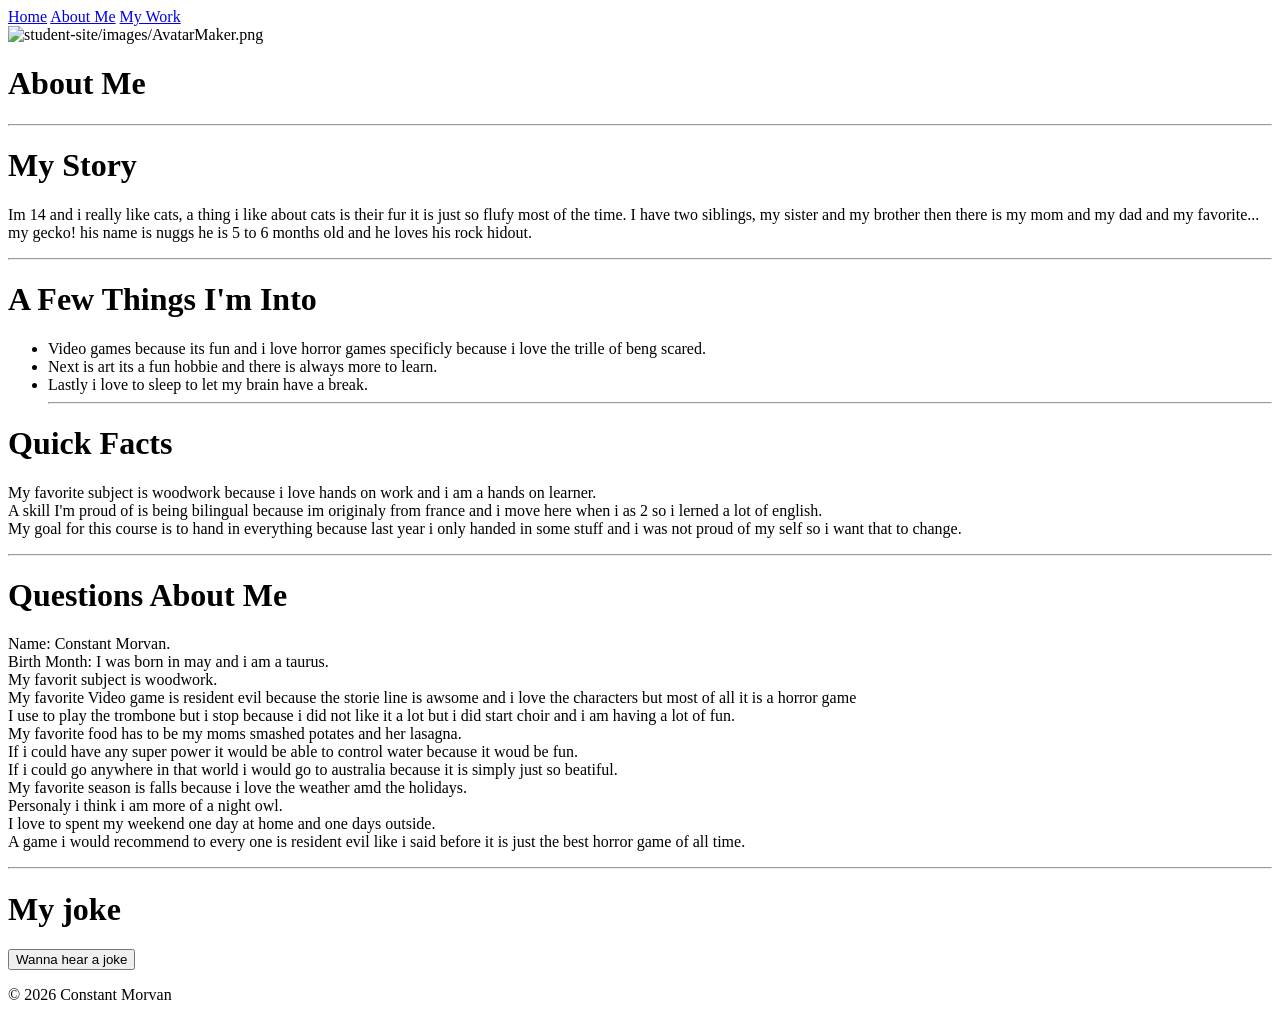
==== About.html @ de6aa440 "Initial File uploads" ====
<!DOCTYPE html>
<html lang="en">
<head>
  <meta name="description" content="This page will tell you alot about me!">
  <meta charset="UTF-8">
  <title>About Me — Your Name</title>
  <link rel="stylesheet" href="css/style.css">
</head>
<nav>
<header>
    <a href="index.html">Home</a>
    <a href="about.html">About Me</a>
    <a href="work.html">My Work</a>
</header>
</nav>

<main>
  <body>
    <img src="images/photo2.png" alt="student-site/images/AvatarMaker.png">
    <h1 id="bio-heading">About Me</h1>
      
      <hr>

    <h1>My Story</h1>
    <p>Im 14 and i really like cats, a thing i like about cats is their fur it is just so flufy most of the time. I have two siblings, my sister and my brother then there is my mom and my dad and my favorite... my gecko! his name is nuggs he is 5 to 6 months old and he loves his rock hidout.</p>

        <hr>

    <h1>A Few Things I'm Into</h1>
    <ul>
      <li>Video games because its fun and i love horror games specificly because i love the trille of beng scared.</li>
      <li>Next is art its a fun hobbie and there is always more to learn.</li>
      <li>Lastly i love to sleep to let my brain have a break.</li>
      
        <hr>

    </ul>
    <h1>Quick Facts</h1>
    <p>
      My favorite subject is woodwork because i love hands on work and i am a hands on learner.<br>
      A skill I'm proud of is being bilingual because im originaly from france and i move here when i as 2 so i lerned a lot of english. <br>
      My goal for this course is to hand in everything because last year i only handed in some stuff and i was not proud of my self so i want that to change.
    </p>

      <hr>

  </body>
  <h1>Questions About Me</h1>
    <p>
      Name: Constant Morvan.<br>
      Birth Month: I was born in may and i am a taurus.<br>
      My favorit subject is woodwork.<br>
      My favorite Video game is resident evil because the storie line is awsome and i love the characters but most of all it is a horror game<br>
      I use to play the trombone but i stop because i did not like it a lot but i did start choir and i am having a lot of fun.<br>
      My favorite food has to be my moms smashed potates and her lasagna.<br>
      If i could have any super power it would be able to control water because it woud be fun.<br>
      If i could go anywhere in that world i would go to australia because it is simply just so beatiful.<br>
      My favorite season is falls because i love the weather amd the holidays.<br>
      Personaly i think i am more of a night owl.<br>
      I love to spent my weekend one day at home and one days outside.<br>
      A game i would recommend to every one is resident evil like i said before it is just the best horror game of all time.<br>
    </p>

      <hr>

    <!DOCTYPE html>
<html>
  <!DOCTYPE html>
<html>
<head>
    <title>My Website</title>
</head>

<body>

    <h1>My joke</h1>

    <button id="game-btn">Wanna hear a joke</button>

    <p id="game" style="display: none;">
        There are two ways to write error-free programs; only the third one works.
    </p>

    <script>
        const gameBtn = document.querySelector("#game-btn");
        const game = document.querySelector("#game");

        gameBtn.addEventListener("click", function () {
            game.style.display = "block";
        });
    </script>

</body>
</html>

  </body>
</main>

<footer>
    <p>&copy; 2026 Constant Morvan</p>
  </footer>
</html>
</html>
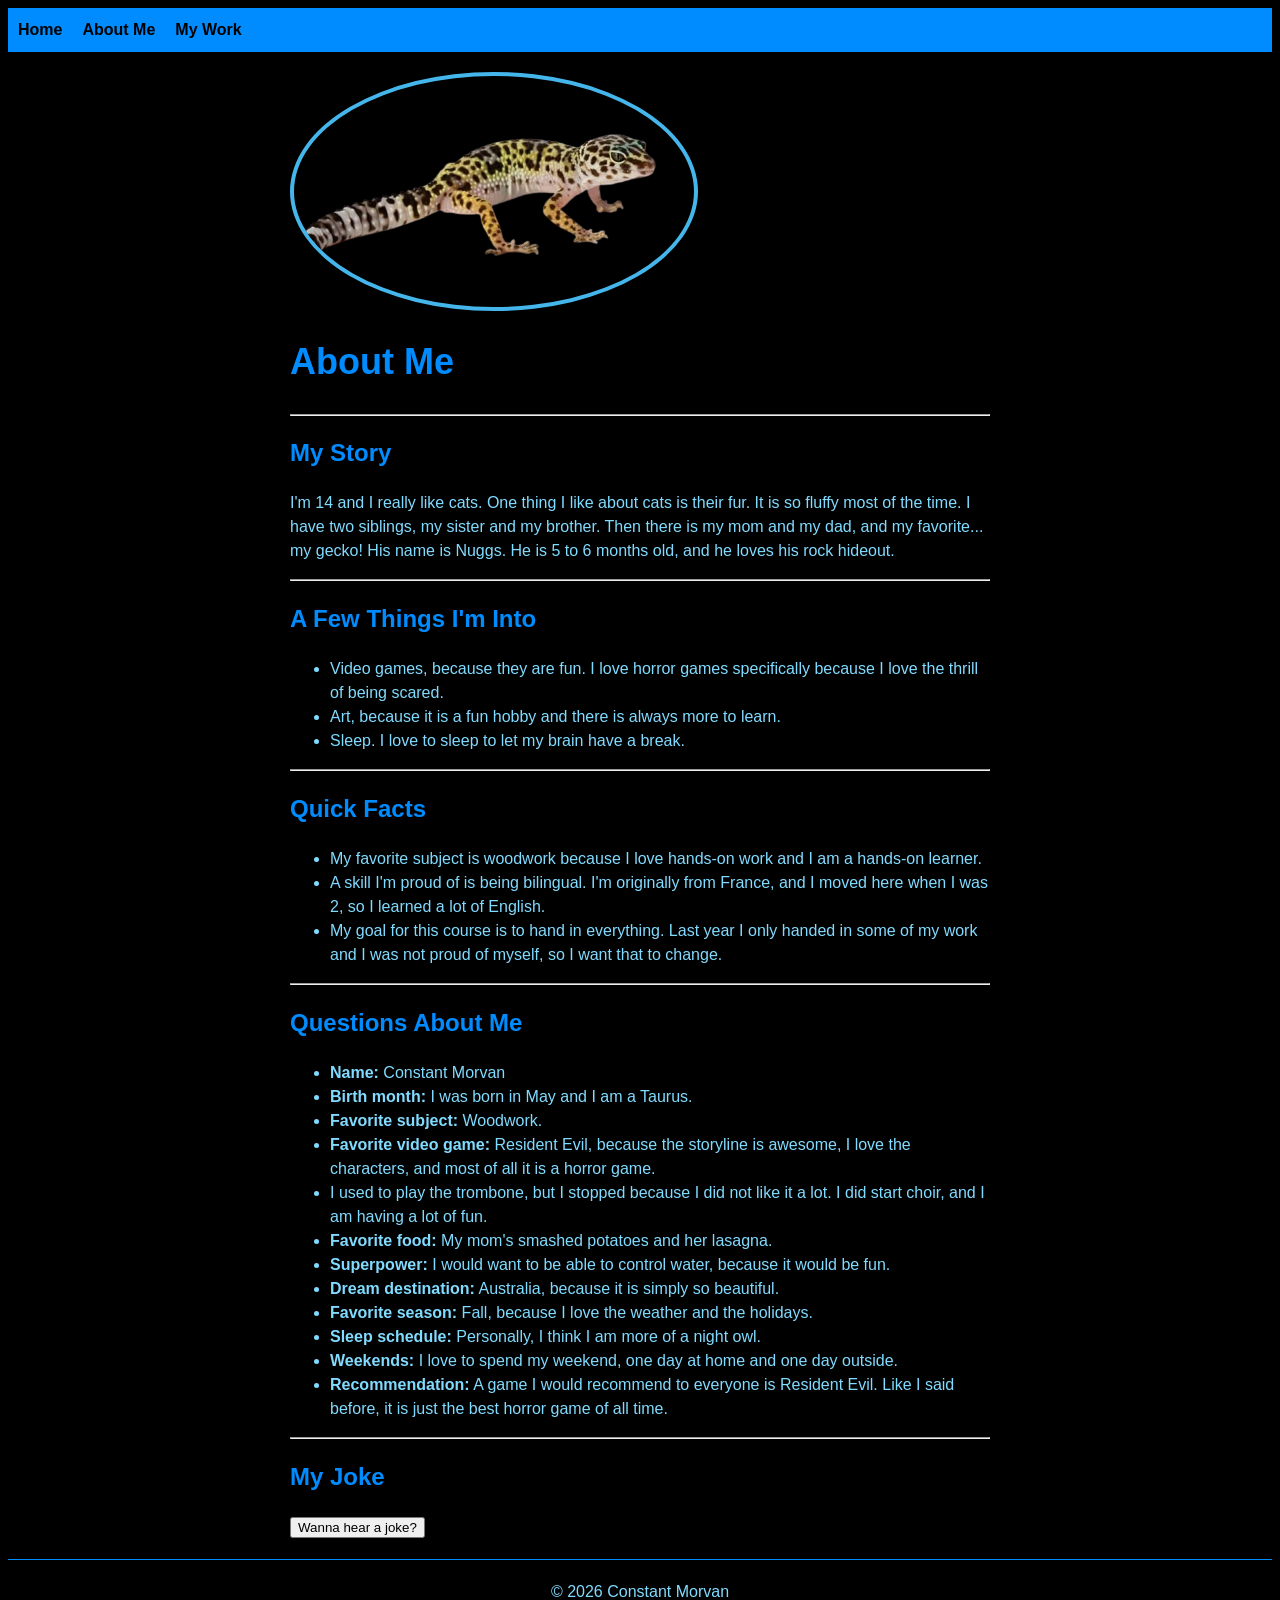
==== commit 98089868: "Refactor markup, styles, and joke script (by Ms. Ahoy) Cleaned up all three HTML pages to use valid " ====
--- a/About.html
+++ b/About.html
@@ -1,103 +1,110 @@
-<!DOCTYPE html>
-<html lang="en">
-<head>
-  <meta name="description" content="This page will tell you alot about me!">
-  <meta charset="UTF-8">
-  <title>About Me — Your Name</title>
-  <link rel="stylesheet" href="css/style.css">
-</head>
-<nav>
-<header>
-    <a href="index.html">Home</a>
-    <a href="about.html">About Me</a>
-    <a href="work.html">My Work</a>
-</header>
-</nav>
-
-<main>
-  <body>
-    <img src="images/photo2.png" alt="student-site/images/AvatarMaker.png">
-    <h1 id="bio-heading">About Me</h1>
-      
-      <hr>
-
-    <h1>My Story</h1>
-    <p>Im 14 and i really like cats, a thing i like about cats is their fur it is just so flufy most of the time. I have two siblings, my sister and my brother then there is my mom and my dad and my favorite... my gecko! his name is nuggs he is 5 to 6 months old and he loves his rock hidout.</p>
-
-        <hr>
-
-    <h1>A Few Things I'm Into</h1>
-    <ul>
-      <li>Video games because its fun and i love horror games specificly because i love the trille of beng scared.</li>
-      <li>Next is art its a fun hobbie and there is always more to learn.</li>
-      <li>Lastly i love to sleep to let my brain have a break.</li>
-      
-        <hr>
-
-    </ul>
-    <h1>Quick Facts</h1>
-    <p>
-      My favorite subject is woodwork because i love hands on work and i am a hands on learner.<br>
-      A skill I'm proud of is being bilingual because im originaly from france and i move here when i as 2 so i lerned a lot of english. <br>
-      My goal for this course is to hand in everything because last year i only handed in some stuff and i was not proud of my self so i want that to change.
-    </p>
-
-      <hr>
-
-  </body>
-  <h1>Questions About Me</h1>
-    <p>
-      Name: Constant Morvan.<br>
-      Birth Month: I was born in may and i am a taurus.<br>
-      My favorit subject is woodwork.<br>
-      My favorite Video game is resident evil because the storie line is awsome and i love the characters but most of all it is a horror game<br>
-      I use to play the trombone but i stop because i did not like it a lot but i did start choir and i am having a lot of fun.<br>
-      My favorite food has to be my moms smashed potates and her lasagna.<br>
-      If i could have any super power it would be able to control water because it woud be fun.<br>
-      If i could go anywhere in that world i would go to australia because it is simply just so beatiful.<br>
-      My favorite season is falls because i love the weather amd the holidays.<br>
-      Personaly i think i am more of a night owl.<br>
-      I love to spent my weekend one day at home and one days outside.<br>
-      A game i would recommend to every one is resident evil like i said before it is just the best horror game of all time.<br>
-    </p>
-
-      <hr>
-
-    <!DOCTYPE html>
-<html>
-  <!DOCTYPE html>
-<html>
-<head>
-    <title>My Website</title>
-</head>
-
-<body>
-
-    <h1>My joke</h1>
-
-    <button id="game-btn">Wanna hear a joke</button>
-
-    <p id="game" style="display: none;">
-        There are two ways to write error-free programs; only the third one works.
-    </p>
-
-    <script>
-        const gameBtn = document.querySelector("#game-btn");
-        const game = document.querySelector("#game");
-
-        gameBtn.addEventListener("click", function () {
-            game.style.display = "block";
-        });
-    </script>
-
-</body>
-</html>
-
-  </body>
-</main>
-
-<footer>
-    <p>&copy; 2026 Constant Morvan</p>
-  </footer>
-</html>
-</html>+<!DOCTYPE html>
+<!--
+  REVIEW NOTES (About.html)
+  - The file contained two extra, nested <!DOCTYPE html> and <html> blocks, plus a second <html> at the end.
+    A page can only have one of each. These were removed. The joke that was inside them is now a proper section.
+  - The joke used ids (#game-btn, #game) that the script did not know about. The script used different ids (#games-btn, #favourite-game),
+    so neither matched. Both now use the same ids: #joke-btn and #joke.
+  - Heading levels: each section was an <h1>. There should be one <h1> per page, with sections as <h2>.
+  - <hr> was placed inside <ul> elements. That is not valid HTML. Dividers were moved outside the lists.
+  - Lists: "Quick Facts" and "Questions About Me" used <br> tags to fake a list. They are now real <ul> lists, which screen readers
+    and CSS can handle properly.
+  - The page title and meta description contained template text ("Your Name", "alot").
+  - Spelling and grammar were corrected throughout, but the wording and personal details were kept as the student wrote them.
+-->
+<html lang="en">
+<head>
+  <meta charset="UTF-8">
+  <meta name="viewport" content="width=device-width, initial-scale=1">
+  <!-- REVISION: viewport tag added (see the same note in index.html). -->
+  <meta name="description" content="This page tells you a lot about me!">
+  <!-- REVISION: "alot" changed to "a lot". -->
+  <title>About Me — Constant Morvan</title>
+  <!-- REVISION: the title was "About Me — Your Name", which is template text left in the page. -->
+  <link rel="stylesheet" href="css/style.css">
+</head>
+<body>
+
+  <header>
+    <nav>
+      <!-- REVISION: wrapped in <nav> so the stylesheet applies (see index.html). -->
+      <a href="index.html">Home</a>
+      <a href="About.html">About Me</a>
+      <a href="work.html">My Work</a>
+    </nav>
+  </header>
+
+  <main>
+    <img src="images/photo2.png" alt="Photo of Constant Morvan">
+    <!-- REVISION: the alt text was a file path. It now describes the image. Check that this description matches the photo. -->
+
+    <h1 id="bio-heading">About Me</h1>
+
+    <hr>
+
+    <h2>My Story</h2>
+    <p>
+      I'm 14 and I really like cats. One thing I like about cats is their fur. It is so fluffy most of the time.
+      I have two siblings, my sister and my brother. Then there is my mom and my dad, and my favorite... my gecko!
+      His name is Nuggs. He is 5 to 6 months old, and he loves his rock hideout.
+    </p>
+    <!-- REVISION: capitalization, punctuation and spelling ("flufy" to "fluffy", "hidout" to "hideout", "Im" to "I'm", "his name is nuggs" to "His name is Nuggs"). -->
+
+    <hr>
+
+    <h2>A Few Things I'm Into</h2>
+    <ul>
+      <li>Video games, because they are fun. I love horror games specifically because I love the thrill of being scared.</li>
+      <li>Art, because it is a fun hobby and there is always more to learn.</li>
+      <li>Sleep. I love to sleep to let my brain have a break.</li>
+    </ul>
+    <!-- REVISION: the <hr> that was inside this <ul> was moved out, because <hr> is not allowed inside a list. Spelling fixed ("specificly", "trille", "beng", "hobbie"). -->
+
+    <hr>
+
+    <h2>Quick Facts</h2>
+    <ul>
+      <li>My favorite subject is woodwork because I love hands-on work and I am a hands-on learner.</li>
+      <li>A skill I'm proud of is being bilingual. I'm originally from France, and I moved here when I was 2, so I learned a lot of English.</li>
+      <li>My goal for this course is to hand in everything. Last year I only handed in some of my work and I was not proud of myself, so I want that to change.</li>
+    </ul>
+    <!-- REVISION: the paragraph with <br> tags was turned into a list (see the note at the top). "proud of my self" corrected to "proud of myself". -->
+
+    <hr>
+
+    <h2>Questions About Me</h2>
+    <ul>
+      <li><strong>Name:</strong> Constant Morvan</li>
+      <li><strong>Birth month:</strong> I was born in May and I am a Taurus.</li>
+      <li><strong>Favorite subject:</strong> Woodwork.</li>
+      <!-- NOTE FOR TEACHER: "favorite subject is woodwork" also appears in Quick Facts. Consider removing one. -->
+      <li><strong>Favorite video game:</strong> Resident Evil, because the storyline is awesome, I love the characters, and most of all it is a horror game.</li>
+      <li>I used to play the trombone, but I stopped because I did not like it a lot. I did start choir, and I am having a lot of fun.</li>
+      <li><strong>Favorite food:</strong> My mom's smashed potatoes and her lasagna.</li>
+      <li><strong>Superpower:</strong> I would want to be able to control water, because it would be fun.</li>
+      <li><strong>Dream destination:</strong> Australia, because it is simply so beautiful.</li>
+      <li><strong>Favorite season:</strong> Fall, because I love the weather and the holidays.</li>
+      <li><strong>Sleep schedule:</strong> Personally, I think I am more of a night owl.</li>
+      <li><strong>Weekends:</strong> I love to spend my weekend, one day at home and one day outside.</li>
+      <li><strong>Recommendation:</strong> A game I would recommend to everyone is Resident Evil. Like I said before, it is just the best horror game of all time.</li>
+    </ul>
+    <!-- REVISION: this was a paragraph of <br>-separated lines, now a labeled list. Corrected spellings: "favorit", "storie", "awsome", "beatiful", "amd", "woud", "potates", "Personaly", "spent", "every one". "Game" and "Video game" capitalization normalized. The original said "in that world", which was unclear, so it was changed to "dream destination". -->
+
+    <hr>
+
+    <h2>My Joke</h2>
+    <!-- REVISION: the joke code was inside the broken nested HTML blocks, so it has been moved here. -->
+    <button id="joke-btn" type="button">Wanna hear a joke?</button>
+    <p id="joke" hidden>There are two ways to write error-free programs; only the third one works.</p>
+    <!-- REVISION: the joke is hidden with the "hidden" attribute instead of inline style, and it is shown by script.js. -->
+
+  </main>
+
+  <footer>
+    <p>&copy; 2026 Constant Morvan</p>
+  </footer>
+
+  <script src="js/script.js"></script>
+  <!-- REVISION: script.js is loaded at the end of <body>, after the elements it needs. This is the safest place for it. -->
+</body>
+</html>
--- a/css/style.css
+++ b/css/style.css
@@ -0,0 +1,87 @@
+/*
+  REVIEW NOTES (style.css)
+  - p { padding: blue; } is not a valid value. "blue" is a colour, not a length, so the browser ignored the whole rule.
+    It was replaced with margin, which is what the student probably intended (space between paragraphs).
+  - p { line-height: 20px; } was smaller than the default text size, so lines of text overlapped on longer paragraphs.
+    A unitless value (1.5) keeps spacing relative to the font size and is easier to read.
+  - nav a used #81dbff text on a rgb(0,140,255) background. The contrast was too low to read comfortably (about 2.2:1).
+    Black text on that blue is about 6:1, which passes accessibility guidelines.
+  - nav now wraps on small screens (flex-wrap), so links do not run off the edge of a phone.
+  - img used a fixed-width layout. max-width: 100% lets images shrink on phones.
+    The 50% border-radius still makes the photos circular.
+  - "36PX" changed to lowercase "px" for consistency (CSS units are not case-sensitive, so this is a style fix only).
+  - Added a footer style and a visible focus outline for keyboard users.
+*/
+
+body {
+  font-family: Arial, sans-serif;
+  background-color: #000000;
+  color: #81dbff;
+  line-height: 1.5;
+  /* REVISION: line-height added here so all text is easier to read. */
+}
+
+h1 {
+  color: rgb(0, 140, 255);
+  font-size: 36px;
+  /* REVISION: "36PX" changed to "36px" (style only). */
+}
+
+h2 {
+  color: rgb(0, 140, 255);
+}
+
+nav {
+  display: flex;
+  flex-wrap: wrap;
+  /* REVISION: flex-wrap lets links move to a new line on phones instead of overflowing. */
+  gap: 20px;
+  padding: 10px;
+  background-color: rgb(0, 140, 255);
+}
+
+nav a {
+  text-decoration: none;
+  color: #000000;
+  /* REVISION: link text changed from light blue to black. Light blue on this blue background was hard to read. */
+  font-weight: bold;
+}
+
+nav a:hover,
+nav a:focus {
+  color: white;
+  background-color: #000000;
+  /* REVISION: hover and focus states now use black, which gives clear contrast with white text. :focus was added so keyboard users can see which link is selected. */
+}
+
+img {
+  display: block;
+  width: 100%;
+  max-width: 400px;
+  height: auto;
+  /* REVISION: images scale down on small screens. Previously max-width was fixed at 400px, which could overflow a phone screen. */
+  border-radius: 50%;
+  border: 4px solid #45b6eb;
+}
+
+p {
+  margin: 0 0 1em;
+  /* REVISION: "padding: blue" removed (it was invalid). Replaced with a bottom margin so paragraphs have space between them. */
+  line-height: 1.5;
+}
+
+ul {
+  margin: 0 0 1em;
+}
+
+main {
+  max-width: 700px;
+  margin: 0 auto;
+  padding: 20px;
+}
+
+footer {
+  text-align: center;
+  padding: 20px;
+  border-top: 1px solid rgb(0, 140, 255);
+}
